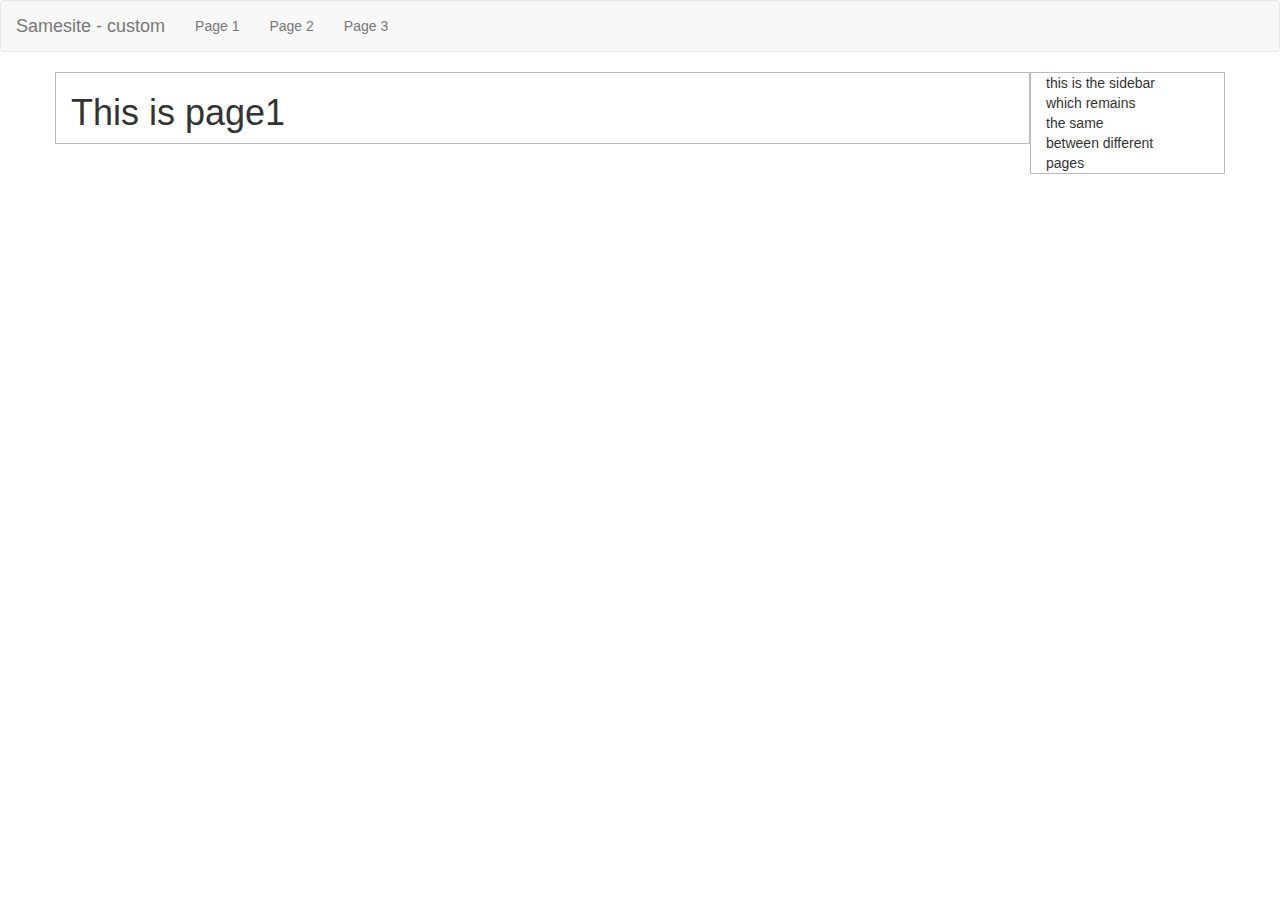
==== custom/index.html @ 46bd5097 "initial custom" ====
<!DOCTYPE html>
<html>

<head>
  <title>Samesite - custom</title>
   <script src="js/jquery-3.2.1.min.js"></script>
   <link href="bootstrap-3.3.7-dist/css/bootstrap.min.css" rel="stylesheet">
   <script src="bootstrap-3.3.7-dist/js/bootstrap.min.js"></script>
   <link rel="stylesheet" type="text/css" href="css/test.css">
   <script src="js/page_loader.js"></script>
</head>

<body>
  <script>
      $( function() {
        addSitePage( "Page 1", "page1", "page1.html" );
        addSitePage( "Page 2", "page2", "page2.html" );
        addSitePage( "Page 3", "page3", "page3.html" );

        changePage();

        $( window ).on( 'hashchange', function() {
          changePage();
        });
     });
   </script>

   <nav class="navbar navbar-default">
     <div class="container-fluid">
       <div class="navbar-header">
         <a class="navbar-brand" href="index.html">Samesite - custom</a>
       </div>

       <div class="navbar-collapse">
         <ul class="nav navbar-nav">
         </ul>
       </div>
     </div>
   </nav>

   <div class="container">
     <div class="row">
       <div class="col-xs-10 mainArea">
         <div id="page" style="width: 100%; height: 100%">
         </div>
       </div>

       <div class="col-xs-2 sidebar" >
         <div class="row">
           <div class="col-xs-12">
             this is the sidebar<br>
             which remains<br>
             the same<br>
             between different<br>
             pages
           </div>
         </div>
        </div>
     </div>
   </div>
</body>

</html>
---- custom/css/test.css ----
.testBorder {
	border: solid red 1px;
}

.sidebar {
	border: solid #bbbbbb 1px;
}

.mainArea {
	border: solid #bbbbbb 1px;
}
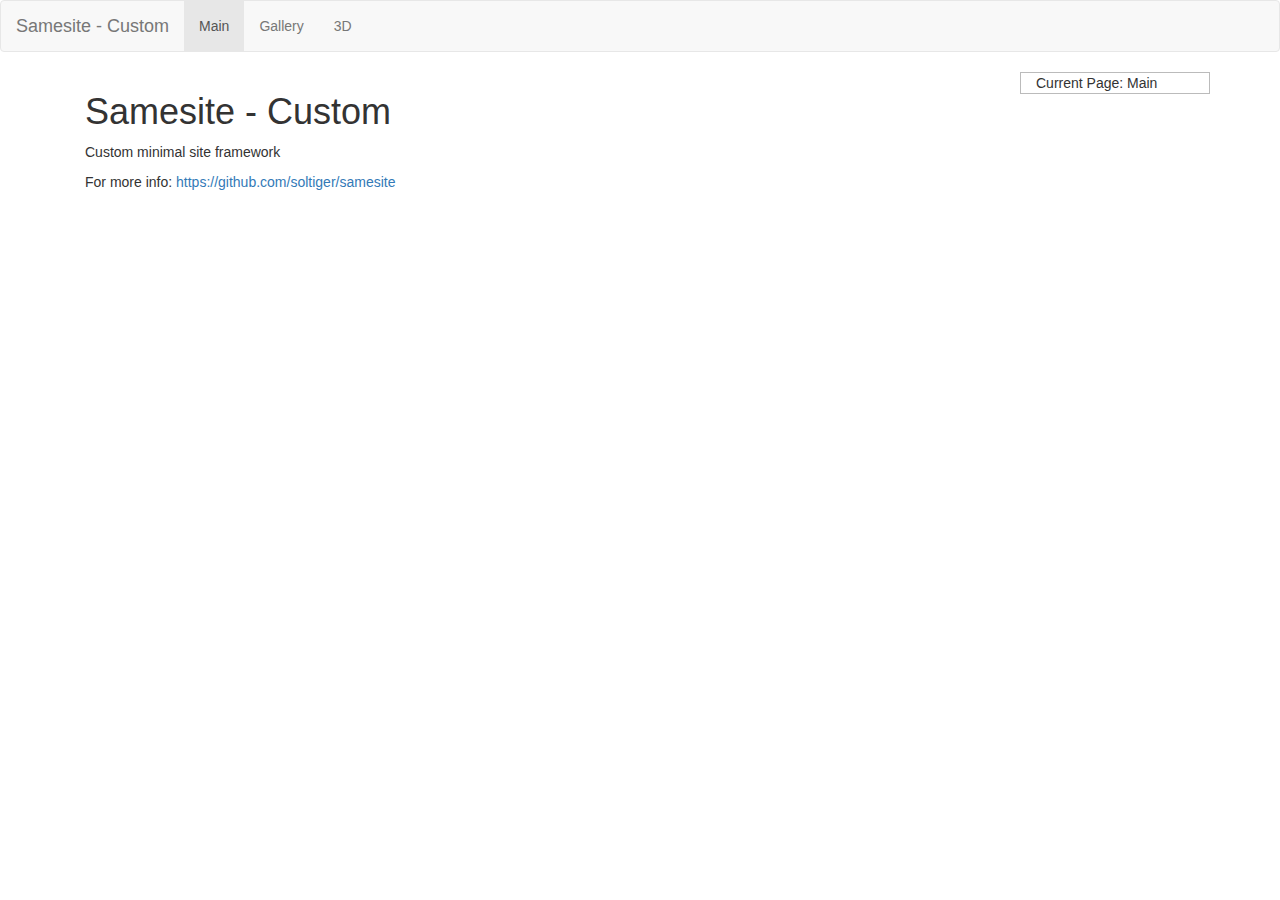
==== commit 15daa04a: "More stuff on custom" ====
--- a/custom/index.html
+++ b/custom/index.html
@@ -6,29 +6,33 @@
    <script src="js/jquery-3.2.1.min.js"></script>
    <link href="bootstrap-3.3.7-dist/css/bootstrap.min.css" rel="stylesheet">
    <script src="bootstrap-3.3.7-dist/js/bootstrap.min.js"></script>
-   <link rel="stylesheet" type="text/css" href="css/test.css">
+   <link rel="stylesheet" type="text/css" href="css/samesite.css">
    <script src="js/page_loader.js"></script>
 </head>
 
 <body>
   <script>
-      $( function() {
-        addSitePage( "Page 1", "page1", "page1.html" );
-        addSitePage( "Page 2", "page2", "page2.html" );
-        addSitePage( "Page 3", "page3", "page3.html" );
+    var siteTitle = "Samesite - Custom";
 
+    $( function() {
+      $("#mainlink").html( siteTitle );
+
+      addSitePage( "Main", "main", "pages/main.html" );
+      addSitePage( "Gallery", "gallery", "pages/gallery.html" );
+      addSitePage( "3D", "3d", "pages/3d.html" );
+
+      changePage();
+
+      $( window ).on( 'hashchange', function() {
         changePage();
+      });
+    });
+  </script>
 
-        $( window ).on( 'hashchange', function() {
-          changePage();
-        });
-     });
-   </script>
-
-   <nav class="navbar navbar-default">
+  <nav class="navbar navbar-default">
      <div class="container-fluid">
        <div class="navbar-header">
-         <a class="navbar-brand" href="index.html">Samesite - custom</a>
+         <a id="mainlink" class="navbar-brand" href="index.html"></a>
        </div>
 
        <div class="navbar-collapse">
@@ -39,24 +43,18 @@
    </nav>
 
    <div class="container">
-     <div class="row">
-       <div class="col-xs-10 mainArea">
-         <div id="page" style="width: 100%; height: 100%">
+     <div class="col-xs-10 mainArea">
+       <div id="page" style="width: 100%; height: 100%">
+       </div>
+     </div>
+
+     <div class="col-xs-2 sidebar" >
+       <div class="row">
+         <div class="col-xs-12">
+           <span id="sidebarTitle"></span>
          </div>
        </div>
-
-       <div class="col-xs-2 sidebar" >
-         <div class="row">
-           <div class="col-xs-12">
-             this is the sidebar<br>
-             which remains<br>
-             the same<br>
-             between different<br>
-             pages
-           </div>
-         </div>
-        </div>
-     </div>
+      </div>
    </div>
 </body>
 
--- a/custom/css/samesite.css
+++ b/custom/css/samesite.css
@@ -0,0 +1,12 @@
+.sidebar {
+	border: solid #bbbbbb 1px;
+}
+
+.imageThumbnail {
+	max-width: 300px;
+	max-height: 100%;
+	margin-right: 10px;
+	margin-bottom: 10px;
+	height: 200px;
+	width: auto;
+}
